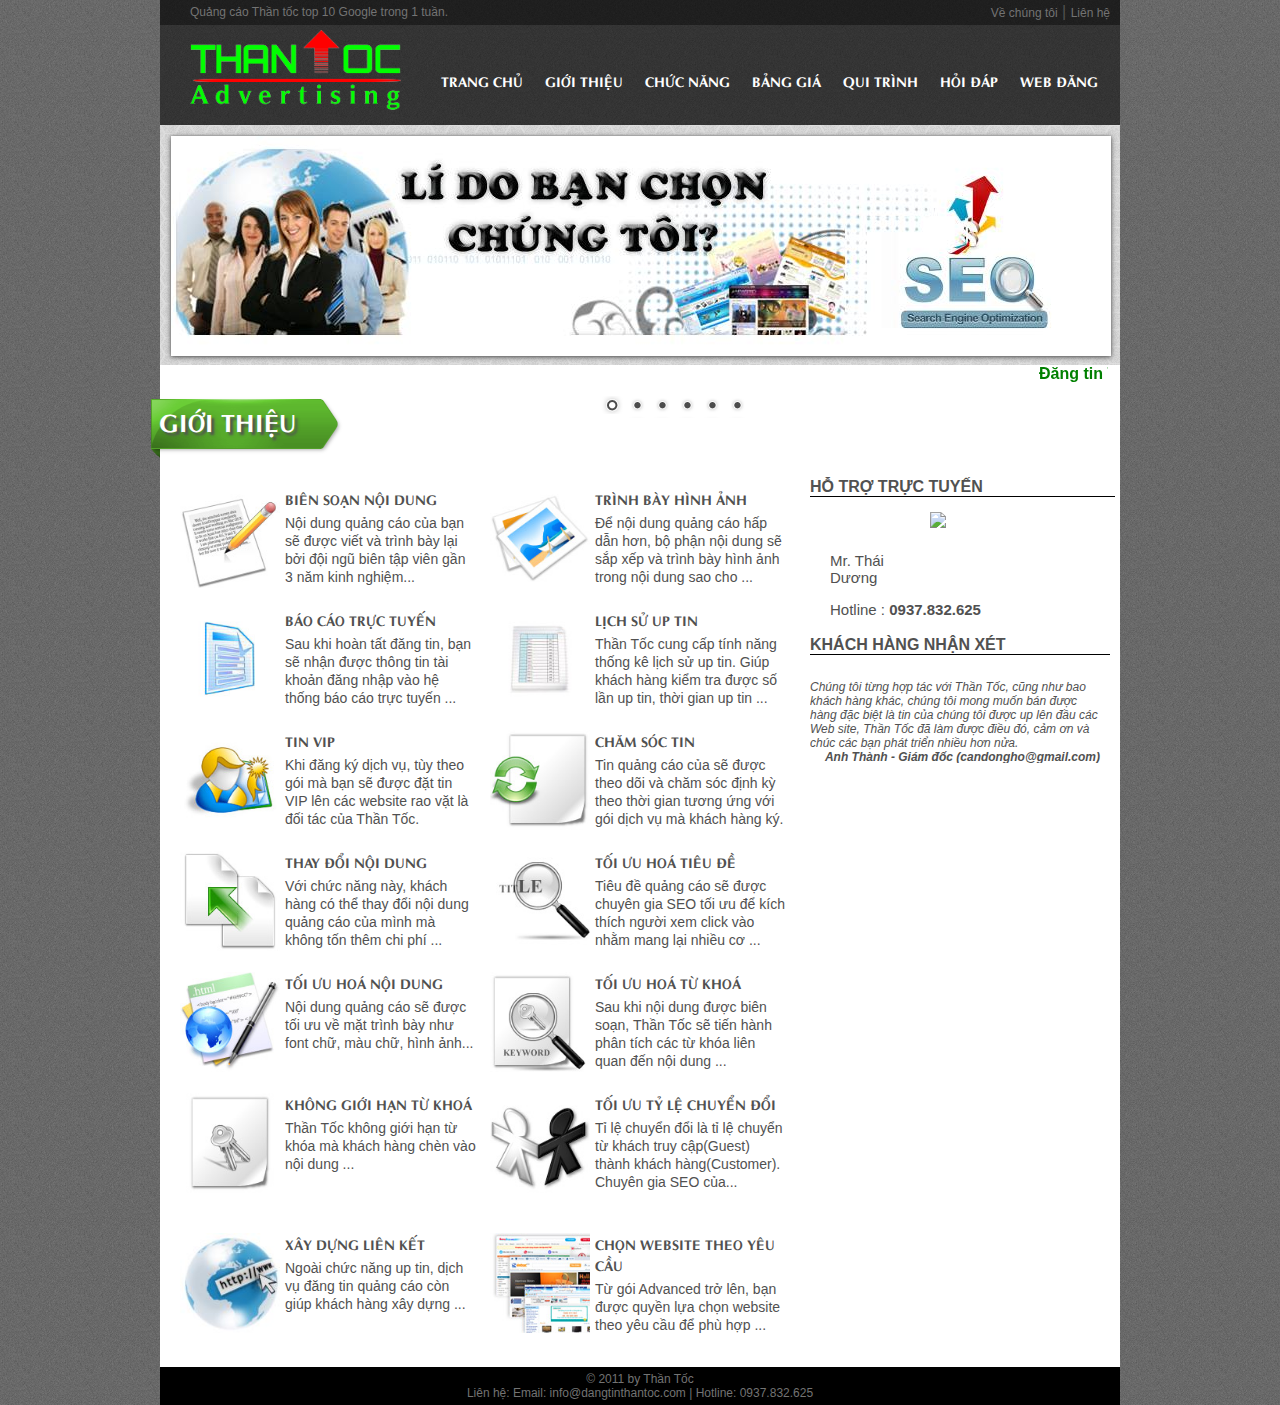
==== thantoc/trunk/html/index.html @ 13f800c4 "* Change "nhan xet cua khach hang" to scrolling" ====
<!DOCTYPE html PUBLIC "-//W3C//DTD XHTML 1.1//EN" "http://www.w3.org/TR/xhtml11/DTD/xhtml11.dtd">
<html xmlns="http://www.w3.org/1999/xhtml" xml:lang="vi"> 
<head>
	<title>Đăng tin quảng cáo chuyên nghiệp | Thần Tốc</title> 
	<meta http-equiv="content-type" content="text/html; charset=utf-8" />
	<meta name="robots" content="index,follow" />
	<meta name="keywords" content="đăng tin quảng cáo, dang tin quang cao, dich vu dang tin, dịch vụ đăng tin, đăng tin rao vat" />
	<meta name="description" content="Cung cấp dịch vụ đăng tin lên google, đăng tin quảng cáo, đăng tin rao vặt, đăng tin lên google" />
	
	<link rel="stylesheet" type="text/css" href="style.css"/>
	<link rel="stylesheet" href="nivo-slider/nivo-slider.css" type="text/css" media="screen" />
	<link rel="stylesheet" href="nivo-slider/themes/default/default.css" type="text/css" media="screen" />
</head>

<body>
	<div id="topbar">
		<div class="slogan">
			Quảng cáo Thần tốc top 10 Google trong 1 tuần.
		</div>
		
		<div class="top-menu">
			<a href="about.html">Về chúng tôi</a> |
			<a href="contact.html">Liên hệ</a>
		</div>
	</div>
	
	<div id="header">
		<div id="logo">
			<img src="images/logo.png" style="height:80px;"/>
		</div>
		
		<div id="menu">
			<ul>
				<li><a href="index.html">Trang chủ</a></li>
				<li><a href="about.html">Giới thiệu</a></li>
				<li><a href="feature.html">Chức năng</a></li>
				<li><a href="pricing.html">Bảng giá</a></li>
				<li><a href="process.html">Qui trình</a></li>
				<li><a href="faq.html">Hỏi đáp</a></li>
				<li><a href="weblist.html">Web đăng</a></li>
			</ul>
		</div>
	</div>
	
	<div id="featured">
		<div class="slider-wrapper theme-default featured-holder">
            <div id="slider">
                <a href="#"><img src="images/slider/1.jpg" style="width:940px;height:220px" title="" /></a>
				<a href="#"><img src="images/slider/2.jpg" style="width:940px;height:220px" title="" /></a>
				<a href="#"><img src="images/slider/3.jpg" style="width:940px;height:220px" title="" /></a>
				<a href="#"><img src="images/slider/4.png" style="width:940px;height:220px" title="" /></a>
				<a href="#"><img src="images/slider/5.jpg" style="width:940px;height:220px" title="" /></a>
				<a href="#"><img src="images/slider/6.png" style="width:940px;height:220px" title="" /></a>
            </div>
        </div>
	</div>
	<div id="wrap">
		<marquee hspace="12px" style="font-weight: bold; color: green;" scrollamount="8">
			Đăng tin Thần Tốc - Chuyên nhận đăng tin quảng cáo online - Đưa website lên top 10 Google - Đưa sản phẩm dịch vụ của khách hàng lên Top Google - Gia tăng hiệu quả bán hàng cho doanh nghiệp - Hotline: 0937.832.635
		</marquee>
		<div id="intro">
			<span class="ribbon"><div class="intro-title">Giới thiệu</div></span>

			<!--
			<div id="col1">
				<div class="col-title">Đăng tin Quảng cáo là gì ?</div>
				<p class="text">Đăng tin quảng cáo không phải là một dịch vụ đăng tin spam như nhiều người lầm tưởng. Trên thế giới, người ta gọi đây là Online Article Marketing - Giải pháp tiếp thị nội dung qua mạng Internet.
Nam Dương là công ty tiên phong khai thác và cung cấp giải pháp này tại thị trường Việt Nam từ năm 2008 dưới tên Thần Tốc. Trải qua hơn 2 năm hoạt động và phục vụ hàng nghìn khách hàng, đến hôm nay, chúng tôi tự tin khẳng định rằng ở Việt Nam chúng tôi là chuyên nghiệp nhất. <a href="#">Chi tiết</a></p>
			</div>
			-->
			<!--
			<div id="col2">
				<img src="images/thantoc.gif" style="width:920px;"/>
			</div>
			-->
		</div>
		
        <div id="p-list">
        	<div id="item1" class="p-item">
            	<img src="images/feature/biensoannoidung.jpg" class="thumb" />
              <div class="title">Biên soạn nội dung</div>
                <div class="summary">Nội dung quảng cáo của bạn sẽ được viết và trình bày lại bởi đội ngũ biên tập viên gần 3 năm kinh nghiệm...</div>
            </div>
            
            <div id="item1" class="p-item">
            	<img src="images/feature/trinhbayhinhanh.jpg" class="thumb" />
              <div class="title">Trình bày hình ảnh</div>
                <div class="summary">Để nội dung quảng cáo hấp dẫn hơn, bộ phận nội dung sẽ sắp xếp và trình bày hình ảnh trong nội dung sao cho ...</div>
            </div>
            
            <div id="item1" class="p-item">
            	<img src="images/feature/baocaodangtin.jpg" class="thumb" />
                <div class="title">Báo cáo trực tuyến</div>
                <div class="summary">Sau khi hoàn tất đăng tin, bạn sẽ nhận được thông tin tài khoản đăng nhập vào hệ thống báo cáo trực tuyến ... </div>
            </div>
            
            <div id="item1" class="p-item">
            	<div><img src="images/feature/lichsuuptin.jpg" class="thumb"/></div>
                <div class="title">Lịch sử up tin</div>
                <div class="summary">Thần Tốc cung cấp tính năng thống kê lịch sử up tin. Giúp khách hàng kiểm tra được số lần up tin, thời gian up tin ...</div>
            </div>
            
            <div id="item1" class="p-item">
            	<div><img src="images/feature/tinvip.jpg" class="thumb" /></div>
                <div class="title">Tin VIP</div>
                <div class="summary">Khi đăng ký dịch vụ, tùy theo gói mà bạn sẽ được đặt tin VIP lên các website rao vặt là đối tác của Thần Tốc. </div>
            </div>
            
            <div id="item1" class="p-item">
            	<div><img src="images/feature/chamsoctin.jpg" class="thumb" /></div>
                <div class="title">Chăm sóc tin</div>
                <div class="summary">Tin quảng cáo của sẽ được theo dõi và chăm sóc định kỳ theo thời gian tương ứng với gói dịch vụ mà khách hàng ký. </div>
            </div>
            
            <div id="item1" class="p-item">
            	<div><img src="images/feature/thaydoinoidung.jpg" class="thumb" /></div>
                <div class="title">Thay đổi nội dung</div>
                <div class="summary">Với chức năng này, khách hàng có thể thay đổi nội dung quảng cáo của mình mà không tốn thêm chi phí ... </div>
            </div>
            
           <div id="item1" class="p-item">
            	<div><img src="images/feature/toiuutieude.jpg" class="thumb" /></div>
                <div class="title">Tối ưu hoá tiêu đề</div>
                <div class="summary"> Tiêu đề quảng cáo sẽ được chuyên gia SEO tối ưu để kích thích người xem click vào nhằm mang lại nhiều cơ ...</div>
            </div>
            
            <div id="item1" class="p-item">
            	<div><img src="images/feature/toiuunoidung.jpg" class="thumb" /></div>
                <div class="title">Tối ưu hoá nội dung</div>
                <div class="summary">Nội dung quảng cáo sẽ được tối ưu về mặt trình bày như font chữ, màu chữ, hình ảnh...  </div>
            </div>
            
            <div id="item1" class="p-item">
            	<div><img src="images/feature/toiuutukhoa.jpg" class="thumb" /></div>
                <div class="title">Tối ưu hoá từ khoá</div>
                <div class="summary"> Sau khi nội dung được biên soạn, Thần Tốc sẽ tiến hành phân tích các từ khóa liên quan đến nội dung  ...</div>
            </div>
            
            <div id="item1" class="p-item" style="height:120px;">
            	<div><img src="images/feature/tukhoa.jpg" class="thumb" /></div>
                <div class="title">Không giới hạn từ khoá</div>
                <div class="summary">Thần Tốc không giới hạn từ khóa mà khách hàng chèn vào nội dung ...</div>
            </div>
            
            <div id="item1" class="p-item" style="height:120px;">
            	<div><img src="images/feature/tilechuyendoi.jpg" class="thumb" /></div>
                <div class="title">Tối ưu tỷ lệ chuyển đổi</div>
                <div class="summary">Tỉ lệ chuyển đổi là tỉ lệ chuyển từ khách truy cập(Guest) thành khách hàng(Customer). Chuyên gia SEO của...
 </div>
            </div>
            
            <div id="item1" class="p-item">
            	<div><img src="images/web.jpg" class="thumb" /></div>
                <div class="title">Xây dựng liên kết</div>
                <div class="summary"> Ngoài chức năng up tin, dịch vụ đăng tin quảng cáo còn giúp khách hàng xây dựng ...</div>
            </div>
            
            <div id="item1" class="p-item">
            	<div><img src="images/feature/luachonwebsite.jpg" class="thumb" /></div>
                <div class="title">Chọn website theo yêu cầu</div>
                <div class="summary">Từ gói Advanced trở lên, bạn được quyền lựa chọn website theo yêu cầu để phù hợp ...
 </div>
            </div>
            
            
        </div>
		
        <div id="sidebar-right">
        	<div id="live-support" style="float:left;">
            	<div class="ls-title">Hỗ trợ trực tuyến</div>
                	
                    <div class="ls-item">
	                    <div class="ls-text" style="margin-top:40px;">Mr. Thái Dương</div>
			            <div class="ls-thumb"><a href="ymsgr:sendIM?mattroixanh612&m=Hello"><img src="http://opi.yahoo.com/online?u=mattroixanh612&t=14" border="0"></a></div>
        			</div>
                    
                 
                    <div class="ls-item">            
	                    <div class="ls-text" style="width:280px">Hotline : <strong>0937.832.625</strong></div>
                    </div>
                    
                    <!--<p><a href="contact.html">Hỗ trợ & tư vấn trực tiếp qua điện thoại</a></p>-->
            </div><!-- Support-->
            
            <div id="testimonial" style="float:center; margin-bottom:30px;">
				<p>&nbsp;</p>
            	<div class="ls-title">Khách hàng nhận xét</div>
				<div id="testimonial_items">
					<div class="test-item">
						<p class="test-quote">Chúng tôi từng hợp tác với Thần Tốc, cũng như bao khách hàng khác, chúng tôi mong muốn bán được hàng đặc biệt là tin của chúng tôi được up lên đầu các Web site, Thần Tốc đã làm được điều đó, cảm ơn và chúc các bạn phát triển nhiều hơn nửa.</p>
						<p class="test-author">Anh Thành - Giám đốc (candongho@gmail.com)</p>
					</div>
					
					<div class="test-item">
						<p class="test-quote">Tôi chọn Thần Tốc đơn giản bởi vì các bạn đã gián tiếp mang sản phẩm của tôi đến với người tiêu dùng một nhanh nhất, hiệu quả nhất và tôi luôn hài lòng về điều đó.</p>
						<p class="test-author">Nguyễn Hoàng Minh - Kinh doanh (marknguyn2503@gmail.com)</p>
					</div>
					
					<div class="test-item">
						<p class="test-quote">Tôi đã đồng hành cùng Thần Tốc khá nhiều hợp đồng, tôi thật sự rất hài lòng bởi vì sau khi hợp tác với Thần Tốc thì số lượng Khách hàng của tôi gia tăng vượt trội, còn so về giá cước thì ổn định hơn so với các đối tác khác, Cảm ơn và chúc các bạn thành công!</p>
						<p class="test-author">Nguyễn Văn Huy - Giám đốc (huyan@v-euroasia.com)</p>
					</div>
					
					<div class="test-item">
						<p class="test-quote">Dịch vụ của Thần Tốc chất lượng, hiệu quả. Đội ngũ tư vấn, chăm sóc khách hàng nhiệt tình.
	Chúng tôi rất hài lòng khi sử dụng dịch vụ quảng cáo của Thần Tốc.</p>
						<p class="test-author">Lê Đức Quang - Giám đốc (daithaicable@gmail.com)</p>
					</div>
					
					<div class="test-item">
						<p class="test-quote">Khi tôi sử dụng Thần Tốc tôi cảm thấy tốt, người tiêu dùng biết đến sản phẩm của tôi nhiều hơn, khi có nhu cầu tôi nhất định sẽ liên hệ lại với Thần Tốc.</p>
						<p class="test-author">Cấn Nguyễn Bá Nhã - Chủ Doanh Nghiệp (nha.can-nguyen-ba@mxnet.com.vn)</p>
					</div>
					
					<div class="test-item">
						<p class="test-quote">Không còn gì phải hỏi, từ khi Trường dùng dịch vụ Thần Tốc thì Trường bán được 
	nhiều xe hơn mà không phải tốn công ngồi đăng tin và up tin. Cám ơn dịch vụ của các bạn!</p>
						<p class="test-author">Lê Hữu Trường - Thương gia (Motomini.shopdientu.vn)</p>
					</div>
					
					<div class="test-item">
						<p class="test-quote">Tôi thật sự bất ngờ về dịch vụ của Thần Tốc. Chỉ đăng và renew tin mới 2 ngày mà tin của tôi được tìm thấy trên Google, đúng là hiệu quả thật. Cám ơn và chúc dịch vụ các bạn ngày càng phát triển.</p>
						<p class="test-author">Anh Sỹ - Makerting Manager (http://www.cleverlearn.vn)</p>
					</div>
					<!--
					<div class="test-item">
						<p class="test-quote">Tôi cảm thấy hài lòng về tất cả các quy trình thực hiện 
	dịch vụ của Thần Tốc. Sau khi đăng tin, sản phẩm của 
	chúng tôi được tiêu thụ mạnh, chúng tôi phải tập trung sản xuất để 
	áp ứng nguồn Cầu của khách.</p>
						<p class="test-author">Nguyễn Ngọc Thanh Phong - Giám đốc (huuphongco@ymail.com)</p>
					</div>
					
					<div class="test-item">
						<p class="test-quote">Chất lượng dịch vụ rất tốt, bộ phận chăm sóc khách hàng
	 nhiệt tình. Tôi hi vọng rằng Thần Tốc sẽ sớm triển khai 
	thêm dịch vụ Email Marketing.</p>
						<p class="test-author">Nguyễn Hiếu - Chủ Doanh nghiệp (hieucogioi@gmail.com)</p>
					</div>
					
					<div class="test-item">
						<p class="test-quote"></p>
						<p class="test-author"></p>
					</div>
					
					<div class="test-item">
						<p class="test-quote"></p>
						<p class="test-author"></p>
					</div>
					
					<div class="test-item">
						<p class="test-quote"></p>
						<p class="test-author"></p>
					</div>-->
				</div>
            </div> <!-- END #test -->
			<div style="margin-top:30px; text-align: center">
				<!-- Histats.com  START  (standard)-->
				<script type="text/javascript">document.write(unescape("%3Cscript src=%27http://s10.histats.com/js15.js%27 type=%27text/javascript%27%3E%3C/script%3E"));</script>
				<a href="http://www.histats.com" target="_blank" title="counter create hit" ><script  type="text/javascript" >
				try {Histats.start(1,1690147,4,2040,130,60,"00011111");
				Histats.track_hits();} catch(err){};
				</script></a>
				<noscript><a href="http://www.histats.com" target="_blank"><img  src="http://sstatic1.histats.com/0.gif?1690147&101" alt="counter create hit" border="0"></a></noscript>
				<!-- Histats.com  END  -->
			</div>
        </div> <!-- END #sidebar-right -->
	</div><!--END #wrap -->
		
	<div id="footer">
	
		<div id="credit">
			<div class="text">&copy 2011 by Thần Tốc<br/>
			Liên hệ: Email: info@dangtinthantoc.com | Hotline: 0937.832.625</div>
		</div>
	</div>
	
	<script type="text/javascript" src="js/jquery-1.6.1.min.js"></script>
	<script type="text/javascript" src="js/jquery_cycle.js"></script>
    <script type="text/javascript" src="nivo-slider/jquery.nivo.slider.pack.js"></script>
    <script type="text/javascript">
    $(window).load(function() {
        $('#slider').nivoSlider();
    });
    </script>
	<script type="text/javascript">
		$(document).ready(function() {
			$('div#testimonial_items').cycle({
				fx:      'scrollUp',
				timeout: 5000
			}); 
		});
	</script>
</body>

</html>
---- thantoc/trunk/html/style.css ----
@font-face {
	font-family: AptimaBold;	src: url('font/UTM AptimaBold.ttf');
}


body {
	width:960px;
	margin: 0 auto;
	padding:0;
	background: url('images/bg.gif') repeat;
	font-family: Helvetica, Arial, Tahoma, sans-serif;
	color:#515151;
}

a {
	text-decoration: none;
	color:#006699;}
a:hover {color: #336699;
	text-decoration: none;}

ul {
	list-style: none;
	margin: 0;
	padding: 0;
	}

img {
    border: none;
}

p, h1, h2, h3, h4, h5, h6 {
	margin:0;
	padding:0;
	}





#topbar {
	background-color: rgba(0,0,0,0.7);
	height:25px;
	}
	
	#topbar .slogan {
		float:left;
		width:500px;
		font-size:12px;
		color:#737373;
		margin: 5px 0 0 30px;
		padding:0;
		}
		
	#topbar .top-menu{
		float:right;
		margin: 3px 10px 0 0;
		}
		
		.top-menu a{
			font-size: 12px;
			color:#737373;
			}
		
		.top-menu a:hover {
			color:#ccc;
			}
	
#header {
	background-color: rgba(0,0,0,0.5);
	width:100%;
	height: 100px;
	margin: 0;
	}
	
	#logo {
		float:left;
		width: 240px;
		margin: 5px 0px 10px 30px;
	}
	
#menu {
	float:right;
	
	height: 33px;
	margin: 40px 10px 20px 0;
	padding: 0px;
}
#menu ul {
	float: left;
	list-style: none;
	margin: 0px;
	padding: 0px;
}
#menu li {
	float: left;
	list-style: none;
	margin: 0px;
	padding: 0px;
}
#menu ul li {
	margin: 0px;
	padding: 0px;
	list-style: none;
	
}
#menu li a, #menu li a:link, #menu li a:visited {
	margin: 0px;
	padding: 5px 12px 5px 10px;
	color: #fff;
	display: block;
	font-size: 14px;
	font-weight: bold;
	text-transform: uppercase;
	text-decoration: none;
	font-family: AptimaBold;
}
#menu li a:hover, #menu li a:active {
	background: #ccc;
	margin: 0px;
	padding: 5px 10px;
	color: #000;
	border:1px solid #fff;
	display: block;
	text-decoration: none;
	font-family: AptimaBold;
}
#menu li li a, #menu li li a:link, #menu li li a:visited {
	background: #fff;
	width: 100px;
	float: none;
	margin: 0px;
	padding: 6px 15px;
	color: #333;
	font-weight: normal;
	border-left: 1px solid #e6e6e6;
	border-right: 1px solid #e6e6e6;
	border-bottom: 1px solid #e6e6e6;
}
#menu li li a:hover, #menu li li a:active {
	background: #5CA12F;
	padding: 6px 15px;
	color: #fff;
	border-left: 1px solid #e6e6e6;
	border-right: 1px solid #e6e6e6;
}
#menu li ul {
	background: #fff;
	z-index: 9999;
	position: absolute;
	height: auto;
	width: 150px;
	margin: 0px;
	padding: 0px;
	left: -999em;
	border-top: 1px solid #e6e6e6;
}
#menu li li, #menu li li li {
	border: none;
	margin: 0px 0px 0px -1px;
}
#menu li ul a {
	
}
#menu li ul a:hover, #menu li ul a:active {
	
}
#menu li ul ul {
	margin: -31px 0px 0px 180px;
	border-top: 1px solid #e6e6e6;
}
#menu li:hover ul ul, #menu li:hover ul ul ul, #menu li.sfhover ul ul, #menu li.sfhover ul ul ul {
	left: -999em;
}
#menu li:hover ul, #menu li li:hover ul, #menu li li li:hover ul, #menu li.sfhover ul, #menu li li.sfhover ul, #menu li li li.sfhover ul {
	left: auto;
}
#menu li:hover, #menu li.sfhover {
	position: static;
	}	
	
#wrap {
	background:#fff;
	width:960px;
	margin:0;
	float:left;
	}
	
#featured {
	float:left;
	width:960px;
	height: 240px;
	margin: 0;
	background: url('images/featured-bg.png') repeat;
	}
	
	.featured-holder {
		float:left;
		width:940px;
		height:220px;
		background: #fff;
		margin: 10px;
		border: solid 1px #ccc;
	}
	
	.image-shadow {
		-moz-box-shadow: 3px 3px 3px #000;
		-webkit-box-shadow: 3px 3px 3px #000;
		box-shadow: 3px 3px 3px #000;
		/* For IE 8 */
		-ms-filter: "progid:DXImageTransform.Microsoft.Shadow(Strength=4, Direction=135, Color='#000000')";
		/* For IE 5.5 - 7 */
		filter: progid:DXImageTransform.Microsoft.Shadow(Strength=3, Direction=135, Color='#000000');
	}

	
.ribbon {
	float:left;
	background:url('images/ribbon.png') no-repeat;
	width:100%;
	height:61px; 
	margin: 10px 0 0 -11px;
	}	
	
#intro {
	width:960px;
	padding:0;
	margin:0;
	float:left;
	}

	#intro .intro-title {
		font-size: 25px;
		font-weight: bold;
		text-transform: uppercase;
		margin: 5px 0 10px 10px;
		color:#fff;
		text-shadow: #515151 0.1em 0.1em 0.1em;
		font-family: AptimaBold;
		}
	
	#intro .col-title {
		padding:5px 0 0 5px;
		margin:5px 0;
		font-size: 16px;
		font-weight: bold;
		text-transform: uppercase;
		color:#fff;
		text-align: center;
	}
	
	#intro .text {
		font-size: 14px;
		line-height: 16px;
		padding:0 5px 5px 5px;
		color:#fff;
		}
	
	
	#col2 {
		float:left; 
		margin: 20px 20px 40px 20px;
		padding:0;
		width:600px;
		}
	
	#p-list {
		float:left;
		width:620px;
		margin:20px 0;
		padding-left:20px;
		}
		
	.p-item {
		float:left;
		width:300px;
		margin:10px 10px 10px 0;
		}
	
	.p-item .thumb {
		float:left;
		width:100px;
		height:100px;
		border:none;
		margin-right:5px;
		}
		
	.p-item .title {
		float:left;
		width:190px;
		font-size:14px;
		font-weight:bold;
		text-transform:uppercase;
		margin-bottom: 5px;
		font-family: AptimaBold;
		}
	
	.p-item .summary {
		font-size:14px;
		line-height: 18px;
		padding:3px;
		}
	
	
	#p-list1 {
		float:left;
		width:620px;
		margin:20px 0;
		
		}
		
	.p-item1 {
		float:left;
		width:100%;
		margin:10px 10px 10px 0;
		}
	
	.p-item1 .thumb {
		float:left;
		width:128px;
		height:128px;
		border:none;
		margin-right:20px;
		}
		
	.p-item1 .title1 {
		float:left;
		width:450px;
		font-size:18px;
		font-weight:bold;
		text-transform:uppercase;
		margin-bottom: 5px;
		font-family: AptimaBold;
		}
	
	.p-item1 .summary1 {
		font-size:14px;
		line-height: 18px;
		padding:3px;
		width:500px;
		}
		
		
	#post-holder {
		width:620px;
		float:left;
		margin: 10px 0 20px 20px;
		}
		
	.post-title {
		width:100%;
		float:left;
		font-size:22px;
		color:#737373;
		border-bottom:1px solid #737373;
		text-transform:uppercase;
		font-weight:bold;
		margin-bottom:20px;
		font-family: AptimaBold;
		}
		
	.post-content {
		font-size:14px;
		line-height: inherit;
		}
	
	.post-content p, .post-content h3, .post-content h4 {
		margin:8px;
	}
	
#sidebar-left{
	float:left;
	width:250px;
	margin: 0px 10px 20px 0;
	border-right: 2px solid #e7e4e4;
	}

#v-menu {
	width: 200px;
	margin: 10px 10px 10px 30px;
	text-align:right;
	}
	
#v-menu li a {
	height: 32px;
  	voice-family: "\"}\""; 
  	voice-family: inherit;
  	height: 24px;
	text-decoration: none;
	text-transform:uppercase;
	font-weight:bold;
	font-size:14px;
	font-family: AptimaBold;
	}	
	
#v-menu li a:link, #v-menu li a:visited {
	color: #737373;
	display: block;
	padding: 8px 15px 0 30px;
	}
	
#v-menu li a:hover, #v-menu li a.active {
	color: #fff;
	padding: 8px 15px 0 30px;
	background:#999;
	font-family: AptimaBold;
	}
	

#sidebar-right{
	float:right;
	width:300px;
	margin: 20px 10px 20px 0;
	}
		
	.ls-title {
		font-size:16px;
		font-weight:bold;
		text-transform:uppercase;
		border-bottom:1px solid #000;
		margin-bottom:10px;
		}
		
	.ls-item {
		width:100%;
		margin:5px 5px 0 20px;
		float:left;
		}
		
	.ls-text {
		width:100px;
		float:left;
		font-size: 15px;
		margin-top:10px;
		}
		
	.ls-thumb {
		float:left;
		width: 140px;
		}
	
	.test-item {
		margin: 15px 0;
		padding-right:10px;
		}
	.test-quote {
		font-size:12px;
		font-style:italic;
		}
	
	.test-author {
		font-size:12px;
		font-style:italic;
		font-weight:bold;
		text-align:right;
		}
	
		#price-list{
		width: 100%;
		float:left;
		margin: 20px 0;	
			}
		
		.price-item {
			float:left;
			width:100%;
			margin: 10px 0;
			}
			
		.price-image {
			float:left;
			margin:10px;
			margin: 0px 10px 10px 40px
			
			}	
		
		.ptitle {
			width:250px;
			float:left;
			font-weight: bold;
			font-size: 16px;
			margin: 0 0px 0 20px;
			border:1px solid #ccc;
			border-bottom:none;
			padding: 3px 0 3px 10px;
			}
		
		.pcontent {
			width:150px;
			float:left;
			font-size: 16px;
			margin: 0 3px 0 0px;
			padding: 3px 10px;
			border:1px solid #ccc;
			border-left: none;
			border-bottom: none;
			}
			
		.discount {
				float:absolute;
				margin: -10px 0 0 -50px;
				z-index:999;
			}
		
		.pricing-all {
			width:90%; 
			margin: -20px 0 0 50px;
			}
			
		.pricing-info {
			margin: 10px 50px;
			color:#737373;
			}
		
		.pricing-title {
			margin: 3px 5px 10px 0;
			float:left;
			}
		
		.pricing-content {
			float:left;
			}
			
		#price-detail {
			float:left;
			width:960px;
			margin: 0px 50px 20px 50px
			}
		
		#price-detail ul, #price-detail ul li, #price-detail li {
			float:left;
			margin:0;
			padding:0;
			list-style-type: none;
			}
		
		#price-detail li {
			padding:0 100px;
			}
		
		#price-detail li a {
			float:left;
			display: block;
			text-transform: uppercase;
			font-family: AptimaBold;
			font-weight:bold;
			font-size:18px;
			border-bottom: 1px dotted;
			}
		
		#price-detail li a:hover {
			float:left;
			display: block;
			text-transform: uppercase;
			font-family: AptimaBold;
			font-weight:bold;
			font-size:18px;
			color:green;
			border-bottom: 1px dotted;
			}
			
		#p-standard, #p-enterprise, #p-optional, #p-note {
			float:left;
			margin:0;
			padding:10px 120px;
			}	
		
#main{}

#footer{
	float:left;
	width:960px;
	background-color: #000; 
	}
	
	#credit {
		padding:0 10px;
	}
	
	 .text {
		color:#737373;
		font-size: 12px;
		text-align: center;
		margin:5px;
		}
---- thantoc/trunk/html/nivo-slider/themes/default/default.css ----
/*
Skin Name: Nivo Slider Default Theme
Skin URI: http://nivo.dev7studios.com
Skin Type: flexible
Description: The default skin for the Nivo Slider.
Version: 1.0
Author: Gilbert Pellegrom
Author URI: http://dev7studios.com
*/

.theme-default .nivoSlider {
	position:relative;
	background:#fff url(loading.gif) no-repeat 50% 50%;
    -webkit-box-shadow: 0px 1px 5px 0px #4a4a4a;
    -moz-box-shadow: 0px 1px 5px 0px #4a4a4a;
    box-shadow: 0px 1px 5px 0px #4a4a4a;
}
.theme-default .nivoSlider img {
	position:absolute;
	top:0px;
	left:0px;
	display:none;
}
.theme-default .nivoSlider a {
	border:0;
	display:block;
}

.theme-default .nivo-controlNav {
	position:absolute;
	left:50%;
	bottom:-62px;
    margin-left:-40px; /* Tweak this to center bullets */
}
.theme-default .nivo-controlNav a {
	display:block;
	width:22px;
	height:22px;
	background:url(bullets.png) no-repeat;
	text-indent:-9999px;
	border:0;
	margin-right:3px;
	float:left;
}
.theme-default .nivo-controlNav a.active {
	background-position:0 -22px;
}

.theme-default .nivo-directionNav a {
	display:block;
	width:30px;
	height:30px;
	background:url(arrows.png) no-repeat;
	text-indent:-9999px;
	border:0;
}
.theme-default a.nivo-nextNav {
	background-position:-30px 0;
	right:15px;
}
.theme-default a.nivo-prevNav {
	left:15px;
}

.theme-default .nivo-caption {
    font-family: Helvetica, Arial, sans-serif;
}
.theme-default .nivo-caption a {
    color:#fff;
    border-bottom:1px dotted #fff;
}
.theme-default .nivo-caption a:hover {
    color:#fff;
}
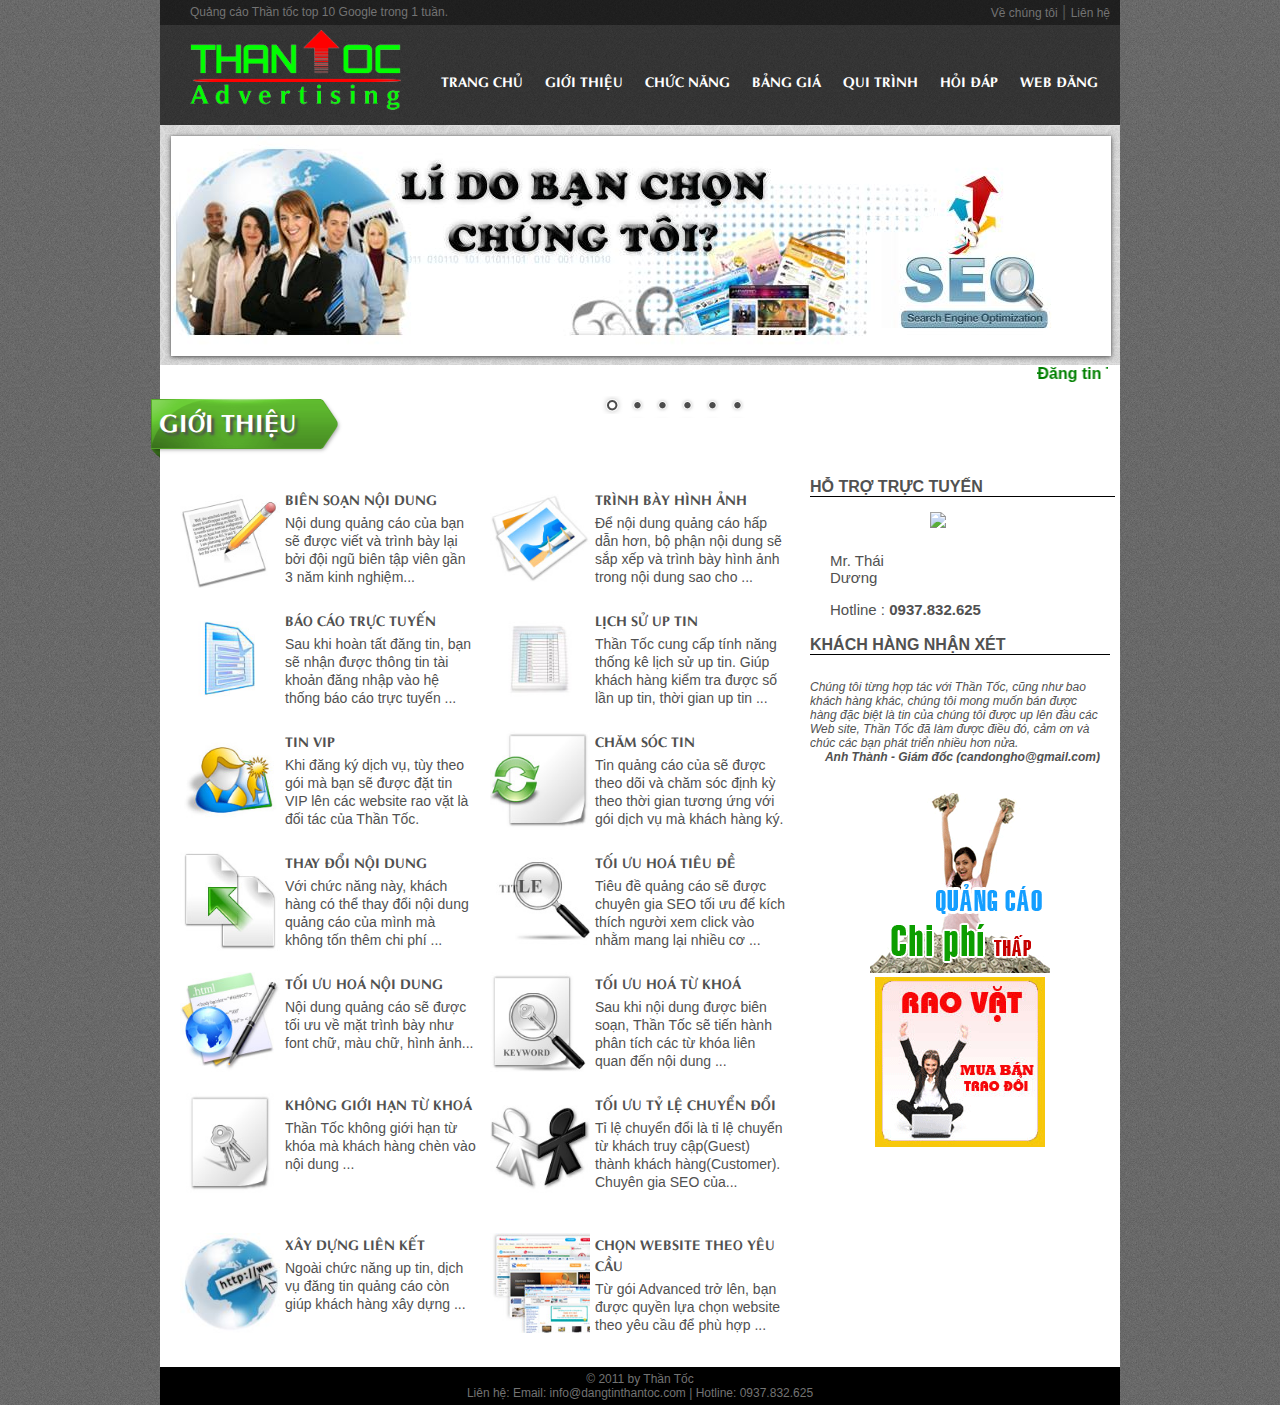
==== commit 10fec710: "" ====
--- a/thantoc/trunk/html/index.html
+++ b/thantoc/trunk/html/index.html
@@ -264,6 +264,11 @@
 				<noscript><a href="http://www.histats.com" target="_blank"><img  src="http://sstatic1.histats.com/0.gif?1690147&101" alt="counter create hit" border="0"></a></noscript>
 				<!-- Histats.com  END  -->
 			</div>
+			<div style="margin-top:30px; text-align: center">
+				<a href="index.html"><img border="0" src="images/ads/1.gif" alt="" /></a>
+				<br />
+				<a href="index.html"><img border="0" src="images/ads/3.gif" alt="" /></a>
+			</div>
         </div> <!-- END #sidebar-right -->
 	</div><!--END #wrap -->
 		
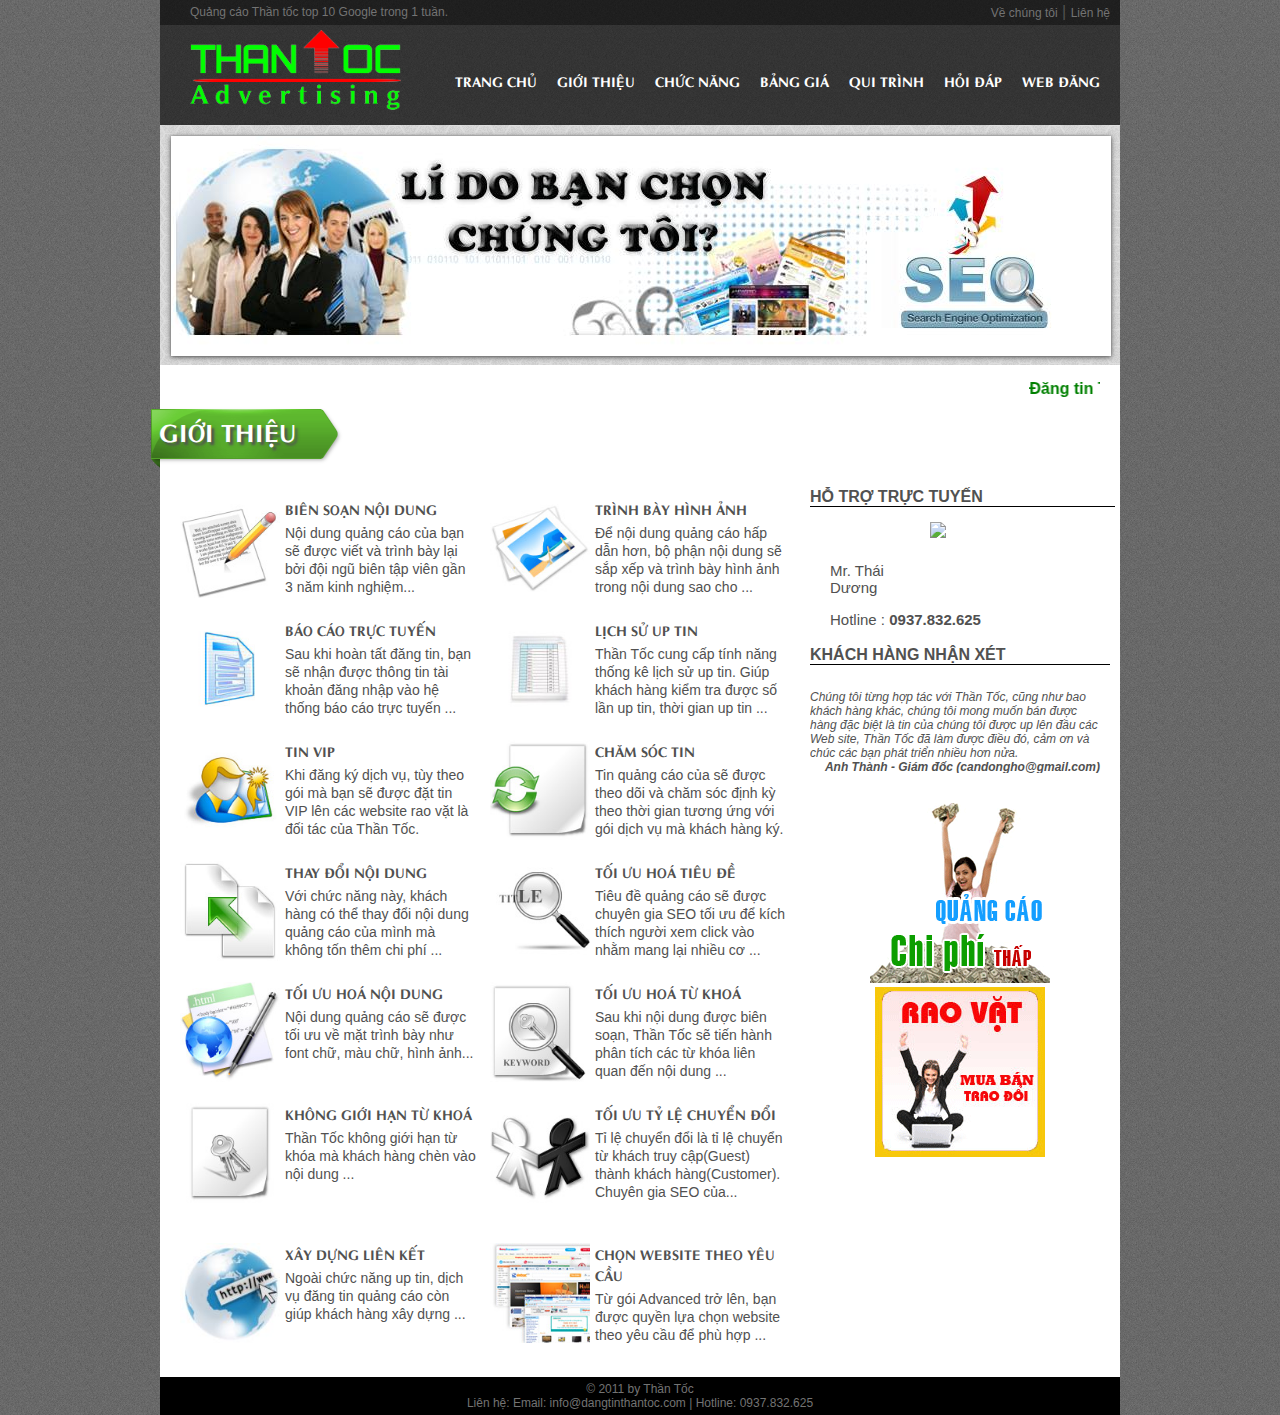
==== commit 4b2853a1: "" ====
--- a/thantoc/trunk/html/index.html
+++ b/thantoc/trunk/html/index.html
@@ -55,8 +55,8 @@
         </div>
 	</div>
 	<div id="wrap">
-		<marquee hspace="12px" style="font-weight: bold; color: green;" scrollamount="8">
-			Đăng tin Thần Tốc - Chuyên nhận đăng tin quảng cáo online - Đưa website lên top 10 Google - Đưa sản phẩm dịch vụ của khách hàng lên Top Google - Gia tăng hiệu quả bán hàng cho doanh nghiệp - Hotline: 0937.832.635
+		<marquee hspace="12px" style="font-weight: bold; color: green; margin:15px 20px -5px 20px;" scrollamount="8">
+			Đăng tin Thần Tốc - Chuyên nhận đăng tin quảng cáo online - Đưa website lên top 10 Google - Đưa sản phẩm dịch vụ của khách hàng lên Top Google - Gia tăng hiệu quả bán hàng cho doanh nghiệp - Hotline: 0937.832.625
 		</marquee>
 		<div id="intro">
 			<span class="ribbon"><div class="intro-title">Giới thiệu</div></span>
--- a/thantoc/trunk/html/style.css
+++ b/thantoc/trunk/html/style.css
@@ -82,7 +82,6 @@
 	
 #menu {
 	float:right;
-	
 	height: 33px;
 	margin: 40px 10px 20px 0;
 	padding: 0px;
@@ -107,7 +106,7 @@
 }
 #menu li a, #menu li a:link, #menu li a:visited {
 	margin: 0px;
-	padding: 5px 12px 5px 10px;
+	padding: 5px 10px 5px 10px;
 	color: #fff;
 	display: block;
 	font-size: 14px;
@@ -119,7 +118,7 @@
 #menu li a:hover, #menu li a:active {
 	background: #ccc;
 	margin: 0px;
-	padding: 5px 10px;
+	padding: 5px 9px;
 	color: #000;
 	border:1px solid #fff;
 	display: block;
@@ -583,4 +582,7 @@
 		font-size: 12px;
 		text-align: center;
 		margin:5px;
-		}+		}
+		
+.nivo-controlNav {z-index: -9999;
+	}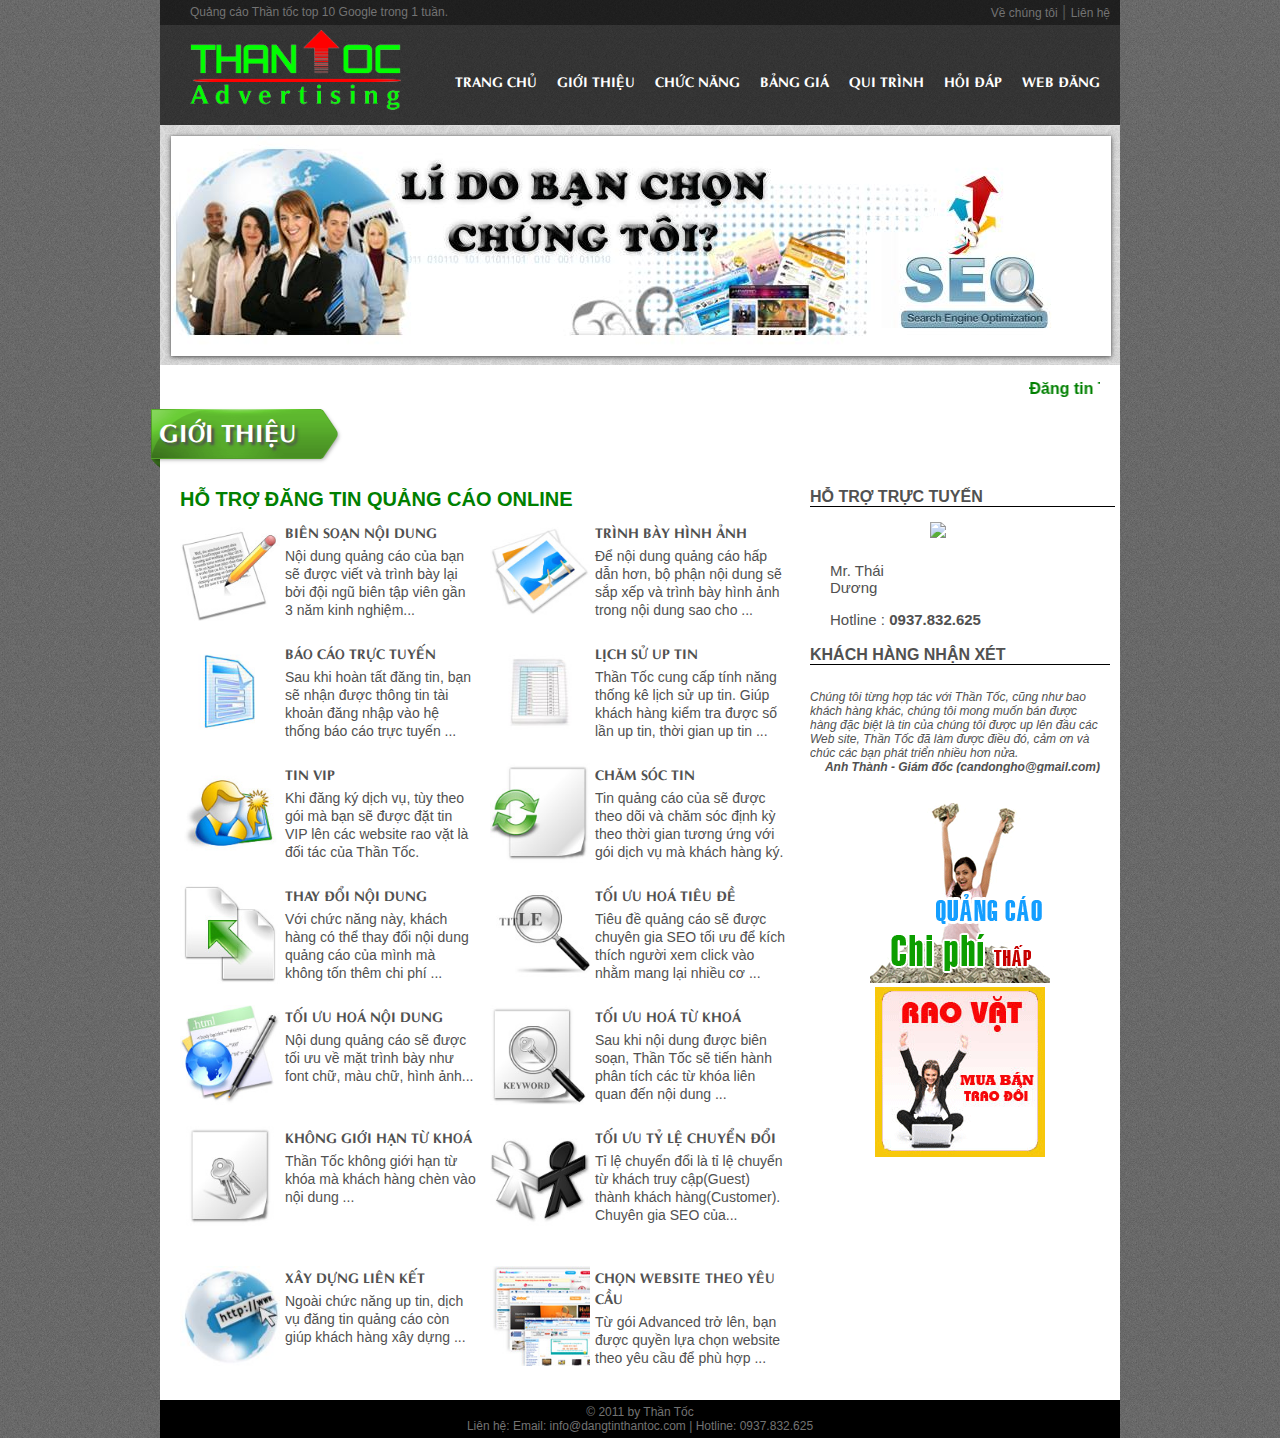
==== commit eacb03dc: "" ====
--- a/thantoc/trunk/html/index.html
+++ b/thantoc/trunk/html/index.html
@@ -76,6 +76,7 @@
 		</div>
 		
         <div id="p-list">
+			<div><span style="font-weight: bold; color: green; font-size: 20px">HỖ TRỢ ĐĂNG TIN QUẢNG CÁO ONLINE</span></div>
         	<div id="item1" class="p-item">
             	<img src="images/feature/biensoannoidung.jpg" class="thumb" />
               <div class="title">Biên soạn nội dung</div>
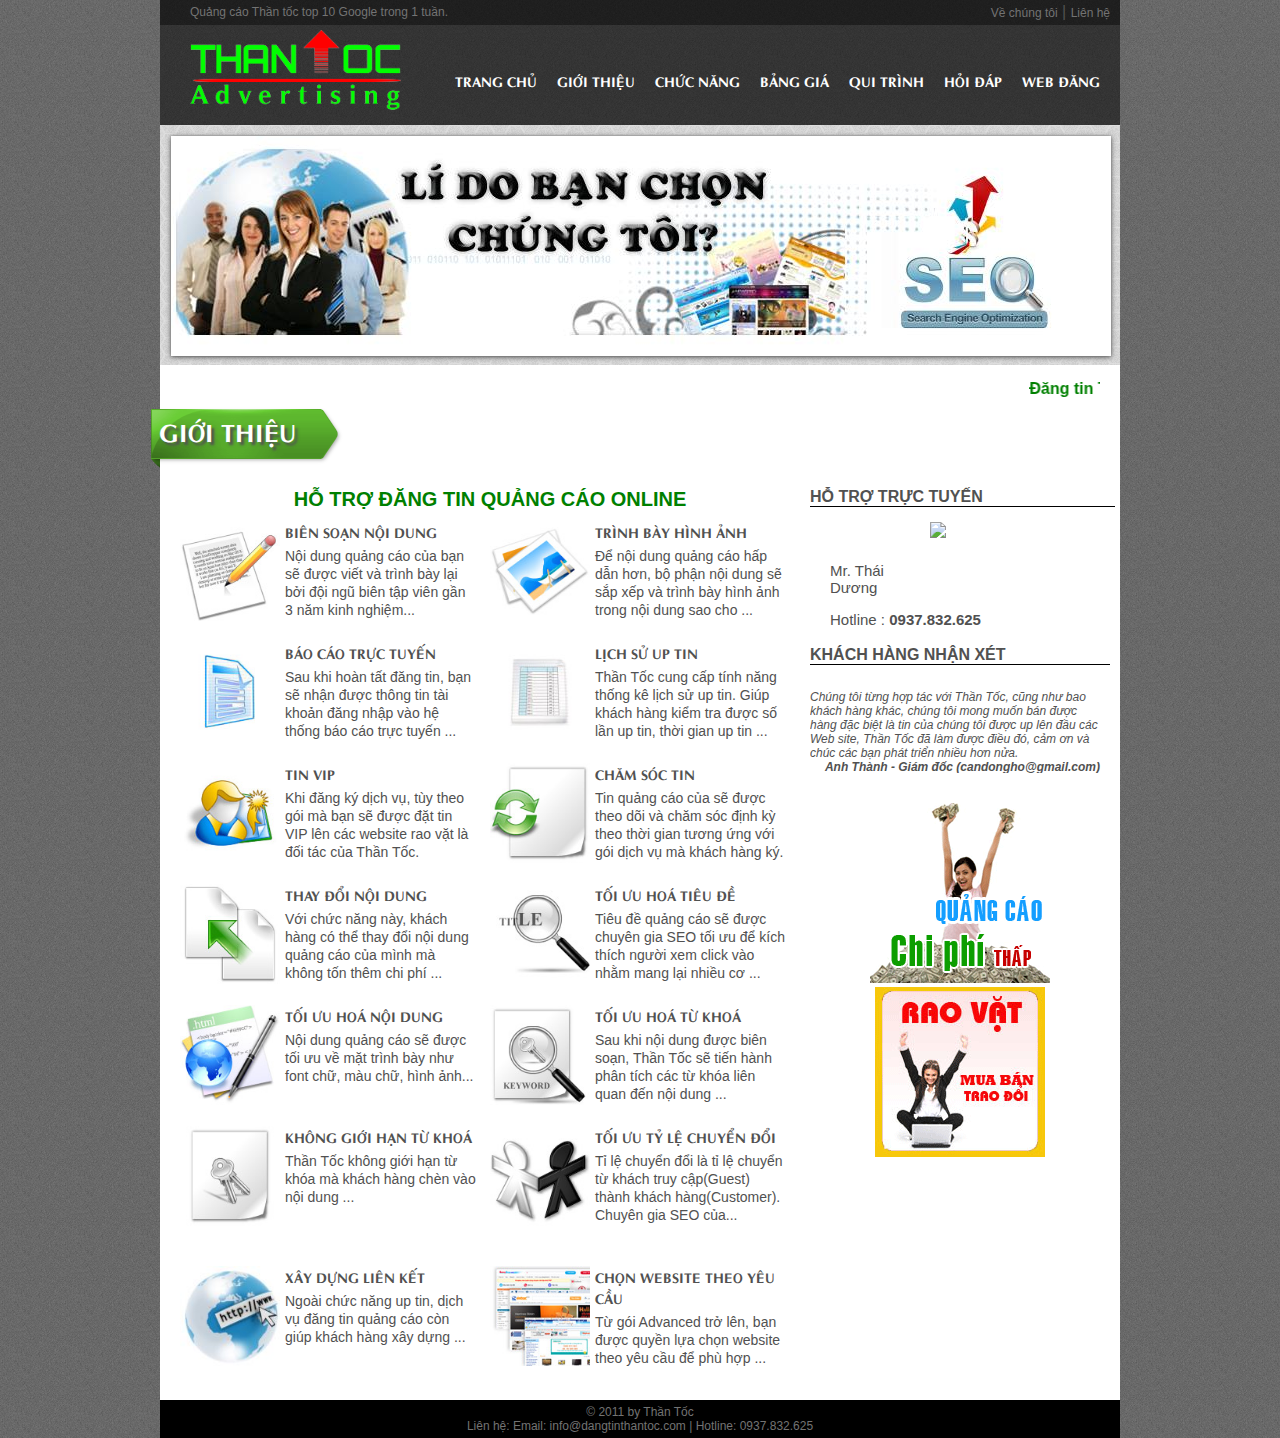
==== commit 9f1c2d2d: "" ====
--- a/thantoc/trunk/html/index.html
+++ b/thantoc/trunk/html/index.html
@@ -76,7 +76,7 @@
 		</div>
 		
         <div id="p-list">
-			<div><span style="font-weight: bold; color: green; font-size: 20px">HỖ TRỢ ĐĂNG TIN QUẢNG CÁO ONLINE</span></div>
+			<div style="text-align: center"><span style="font-weight: bold; color: green; font-size: 20px;">HỖ TRỢ ĐĂNG TIN QUẢNG CÁO ONLINE</span></div>
         	<div id="item1" class="p-item">
             	<img src="images/feature/biensoannoidung.jpg" class="thumb" />
               <div class="title">Biên soạn nội dung</div>
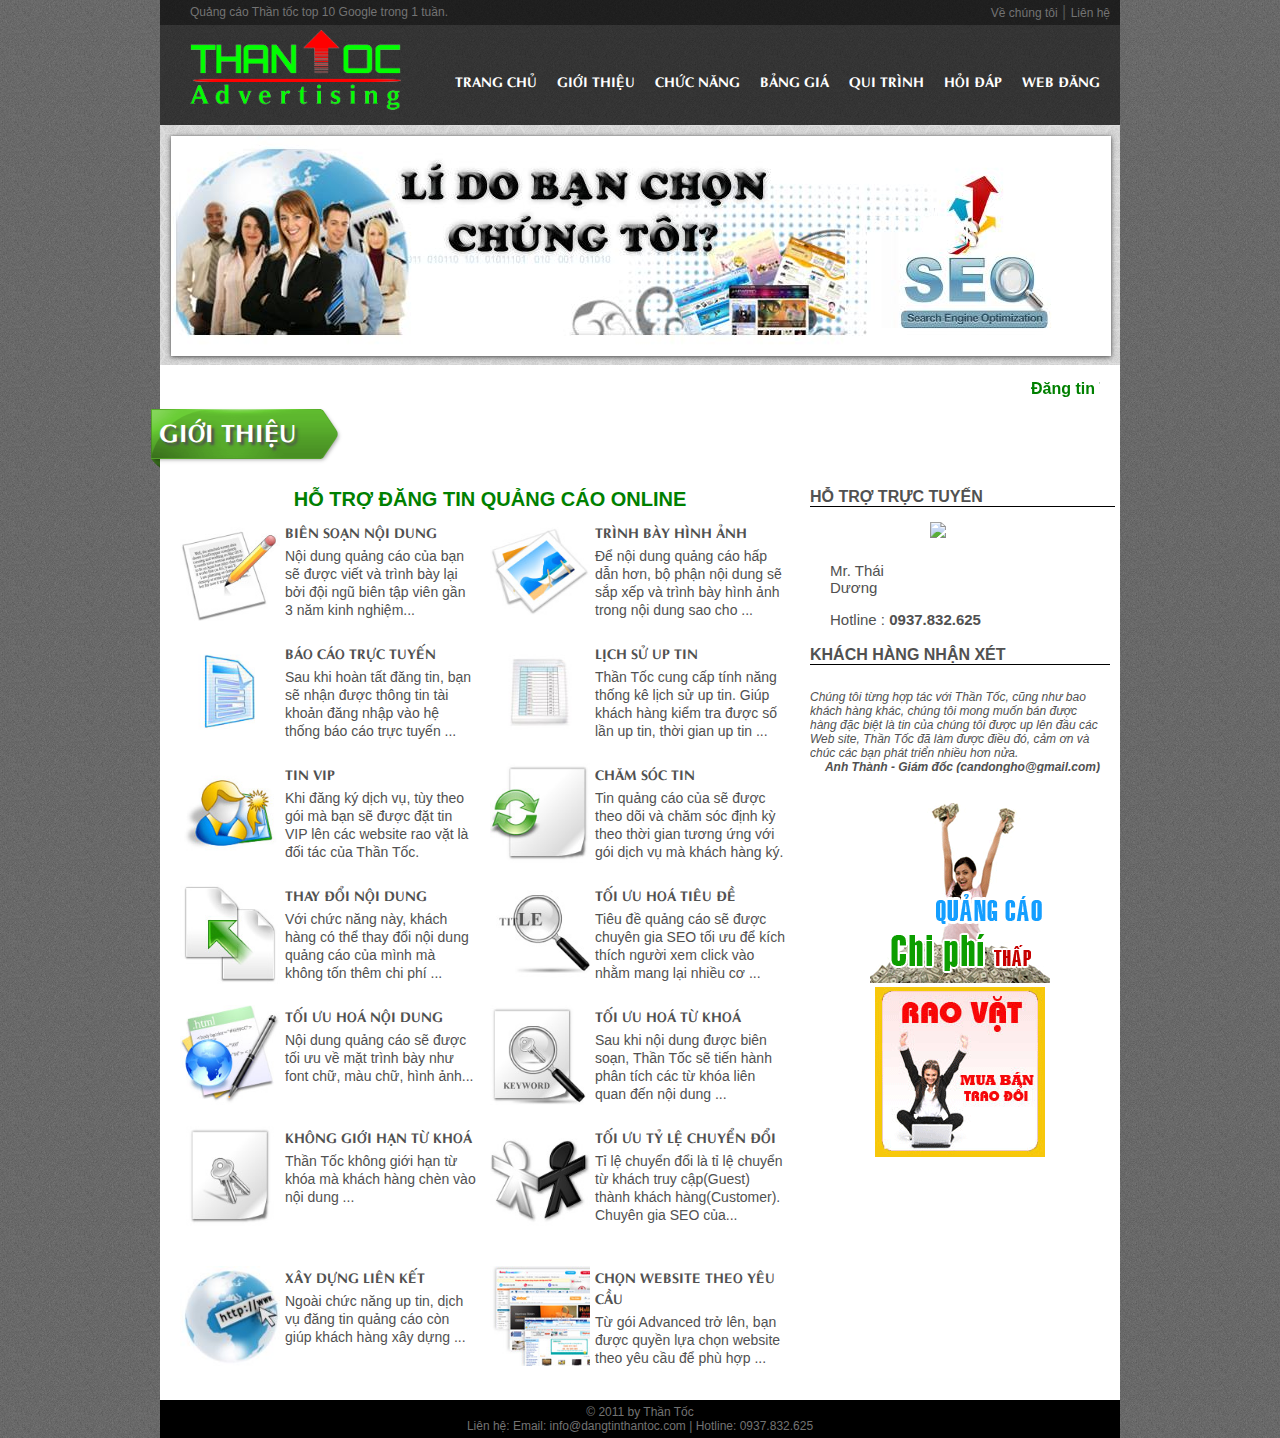
==== commit 260267ac: "" ====
--- a/thantoc/trunk/html/index.html
+++ b/thantoc/trunk/html/index.html
@@ -5,7 +5,7 @@
 	<meta http-equiv="content-type" content="text/html; charset=utf-8" />
 	<meta name="robots" content="index,follow" />
 	<meta name="keywords" content="đăng tin quảng cáo, dang tin quang cao, dich vu dang tin, dịch vụ đăng tin, đăng tin rao vat" />
-	<meta name="description" content="Cung cấp dịch vụ đăng tin lên google, đăng tin quảng cáo, đăng tin rao vặt, đăng tin lên google" />
+	<meta name="description" content="Chuyên dịch vụ đăng tin lên google, đăng tin quảng cáo, đăng tin rao vặt, đăng tin thuê" />
 	
 	<link rel="stylesheet" type="text/css" href="style.css"/>
 	<link rel="stylesheet" href="nivo-slider/nivo-slider.css" type="text/css" media="screen" />
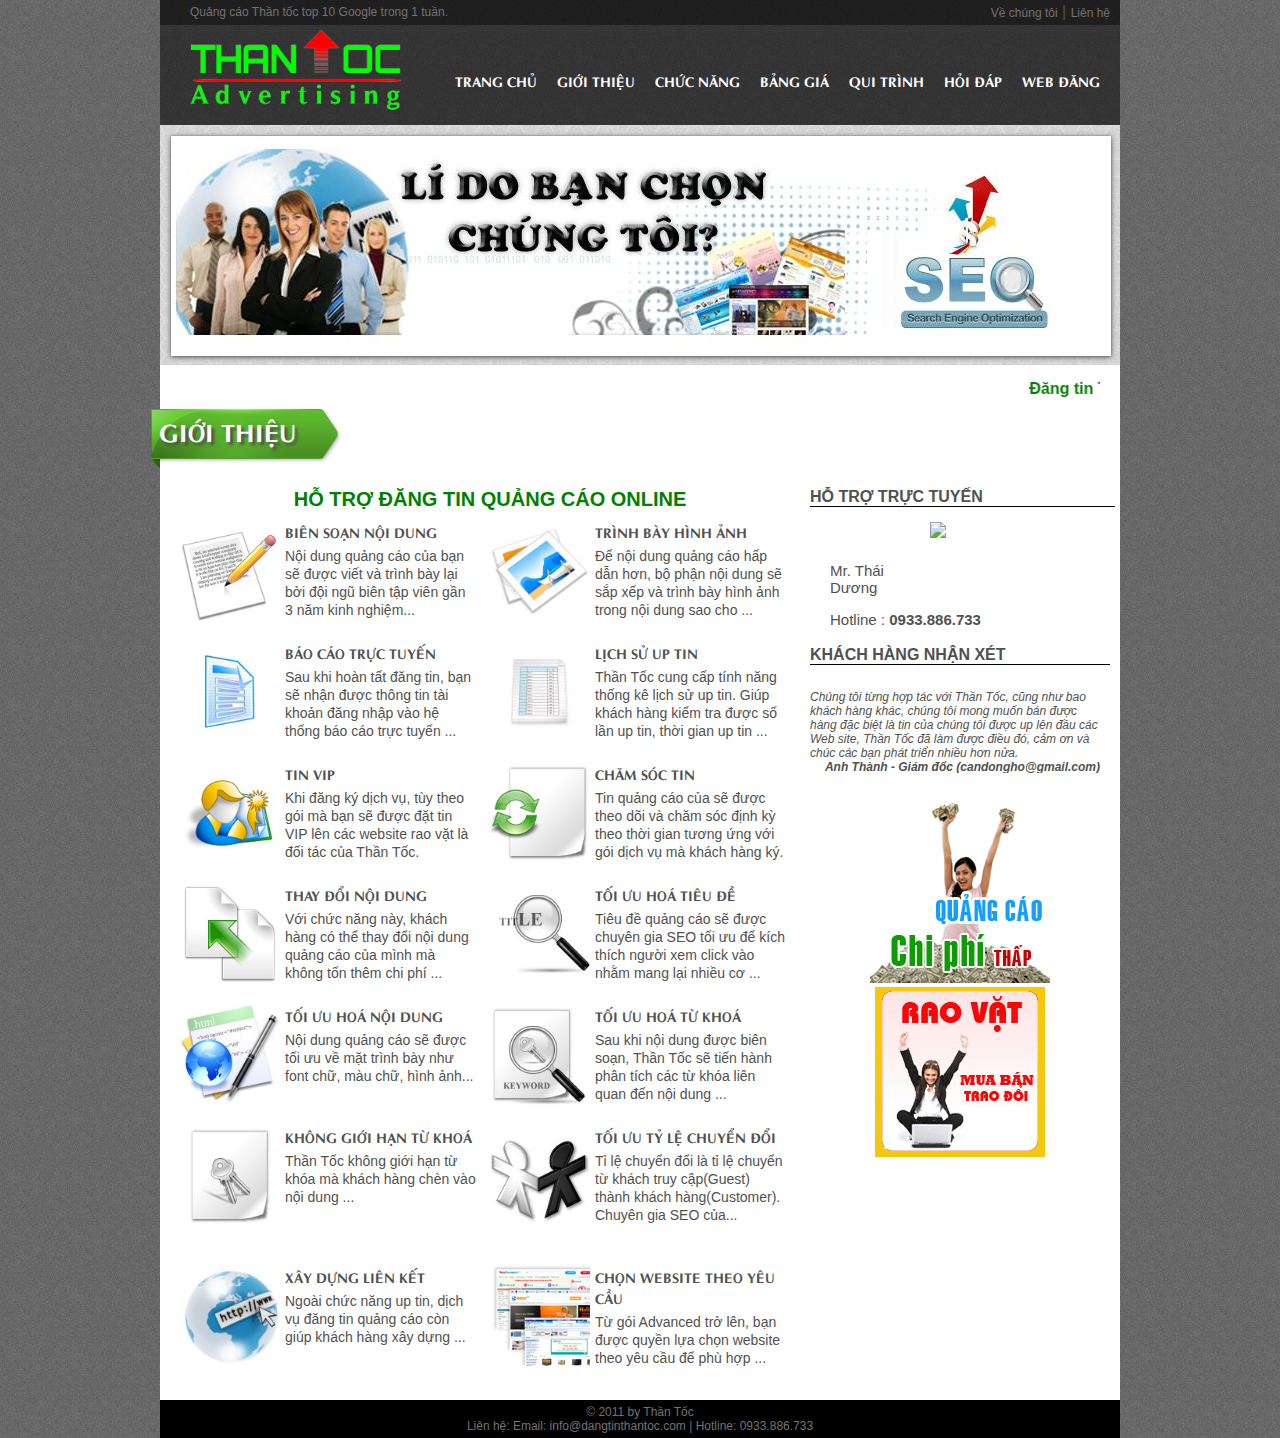
==== commit f9e759ab: "* Update hotline number" ====
--- a/thantoc/trunk/html/index.html
+++ b/thantoc/trunk/html/index.html
@@ -56,7 +56,7 @@
 	</div>
 	<div id="wrap">
 		<marquee hspace="12px" style="font-weight: bold; color: green; margin:15px 20px -5px 20px;" scrollamount="8">
-			Đăng tin Thần Tốc - Chuyên nhận đăng tin quảng cáo online - Đưa website lên top 10 Google - Đưa sản phẩm dịch vụ của khách hàng lên Top Google - Gia tăng hiệu quả bán hàng cho doanh nghiệp - Hotline: 0937.832.625
+			Đăng tin Thần Tốc - Chuyên nhận đăng tin quảng cáo online - Đưa website lên top 10 Google - Đưa sản phẩm dịch vụ của khách hàng lên Top Google - Gia tăng hiệu quả bán hàng cho doanh nghiệp - Hotline: 0933.886.733
 		</marquee>
 		<div id="intro">
 			<span class="ribbon"><div class="intro-title">Giới thiệu</div></span>
@@ -177,7 +177,7 @@
                     
                  
                     <div class="ls-item">            
-	                    <div class="ls-text" style="width:280px">Hotline : <strong>0937.832.625</strong></div>
+	                    <div class="ls-text" style="width:280px">Hotline : <strong>0933.886.733</strong></div>
                     </div>
                     
                     <!--<p><a href="contact.html">Hỗ trợ & tư vấn trực tiếp qua điện thoại</a></p>-->
@@ -277,7 +277,7 @@
 	
 		<div id="credit">
 			<div class="text">&copy 2011 by Thần Tốc<br/>
-			Liên hệ: Email: info@dangtinthantoc.com | Hotline: 0937.832.625</div>
+			Liên hệ: Email: info@dangtinthantoc.com | Hotline: 0933.886.733</div>
 		</div>
 	</div>
 	
